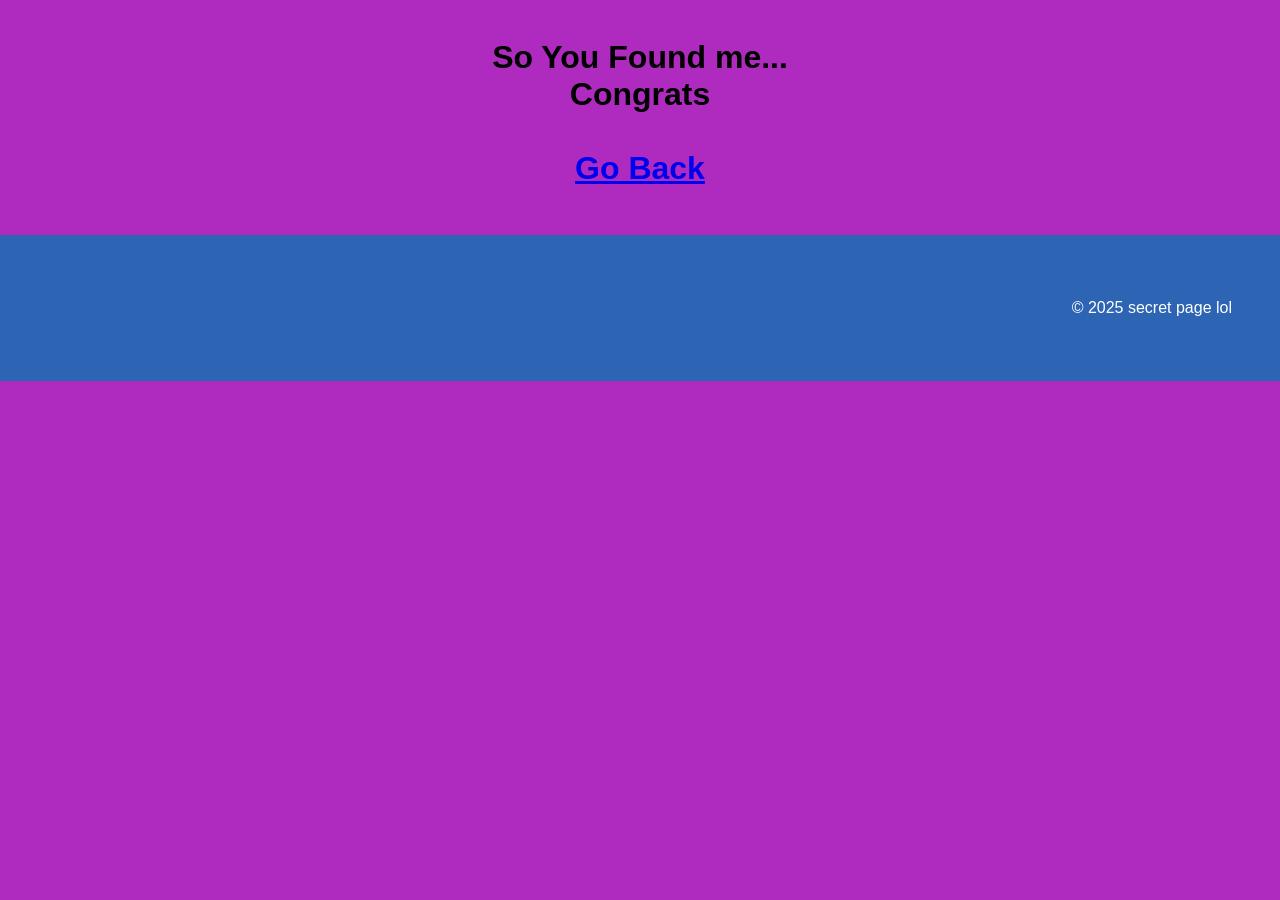
==== secretpage.html @ d75e2fab "Added secret page" ====
<!DOCTYPE html>
<html lang="en">

<head>
    <meta charset="UTF-8">
    <meta name="viewport" content="width=device-width, initial-scale=1.0">
    <link rel="stylesheet" href="secretstyle.css">
    <title>Jayden Stevens Digi Tech</title>
</head>

<body>
    <div class="header">
        <h1>So You Found me...<br>Congrats<br><br><a href='index.html'>Go Back</a></h1>
    </div>
<p class='link'><a href='https://www.youtube.com/watch?v=dQw4w9WgXcQ'>even secreter link</a></p>

<footer class="footer">
        <p>&copy; 2025 secret page lol</p>
</footer>

</body>
</html>
---- secretstyle.css ----
body,
html {
    margin: 0;
    padding: 0;
    height: 100%;
    /* The Font Family- Really important!! */
    font-family: arial, sans-serif;
    box-sizing: border-box;
    background-color: rgb(175 43 191);
}

.header {
    height: 25vh;
    background-size: cover;
    background-position: center;
    display: flex;
    justify-content: center;
    align-items: center;
    color: rgb(0, 0, 0);
    text-align: center;
    position: relative;
}

.link {
    font-size: 3px;
    font-weight: bold;
    a {
        color: transparent;
    }
}

.footer{
    background-color: rgb(45, 101, 180);
    color: white;
    text-align: right;
    padding: 3em 3em;
    a {
        color: rgb(255, 255, 255);
        text-decoration: none;
    }
}
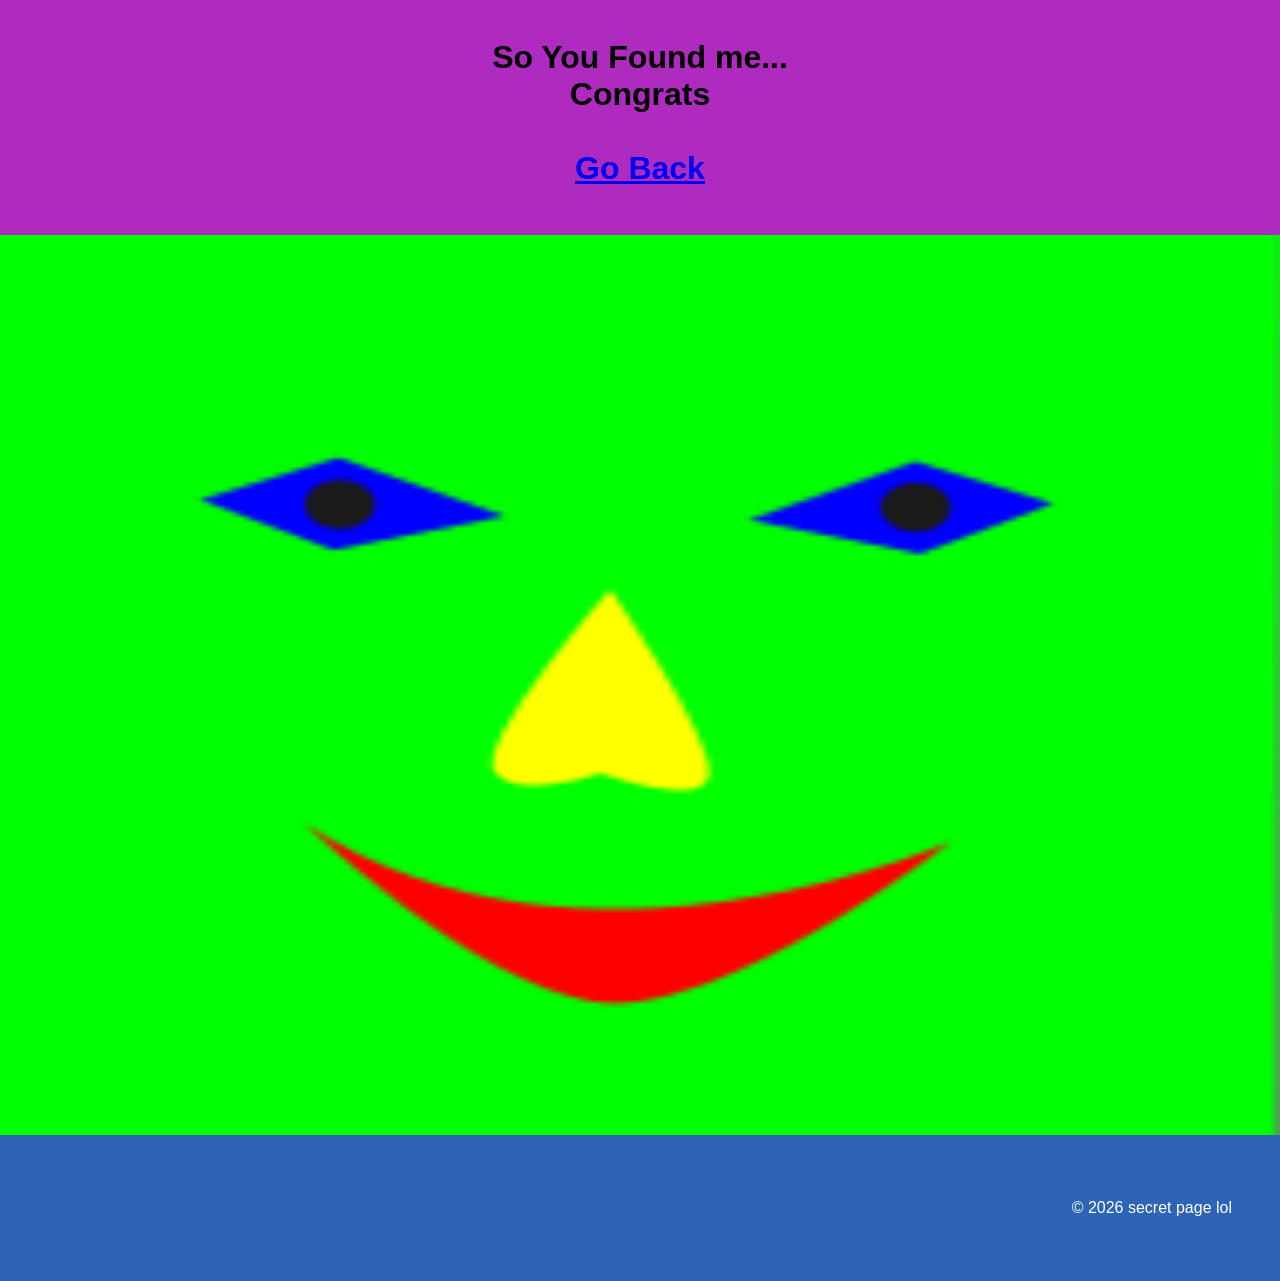
==== commit b850672e: "Added more info with game and also jumpscare :)" ====
--- a/secretpage.html
+++ b/secretpage.html
@@ -14,8 +14,10 @@
     </div>
 <p class='link'><a href='https://www.youtube.com/watch?v=dQw4w9WgXcQ'>even secreter link</a></p>
 
+<img class="center-block" src="images/characterbig.png" alt="JUMPSCARE">
+
 <footer class="footer">
-        <p>&copy; 2025 secret page lol</p>
+        <p>&copy; 2026 secret page lol</p>
 </footer>
 
 </body>
--- a/secretstyle.css
+++ b/secretstyle.css
@@ -38,4 +38,12 @@
         color: rgb(255, 255, 255);
         text-decoration: none;
     }
+}
+
+.center-block {
+  display: block;
+  margin-left: auto;
+  margin-right: auto;
+  width: 100vw;
+  height: 100vh;
 }
